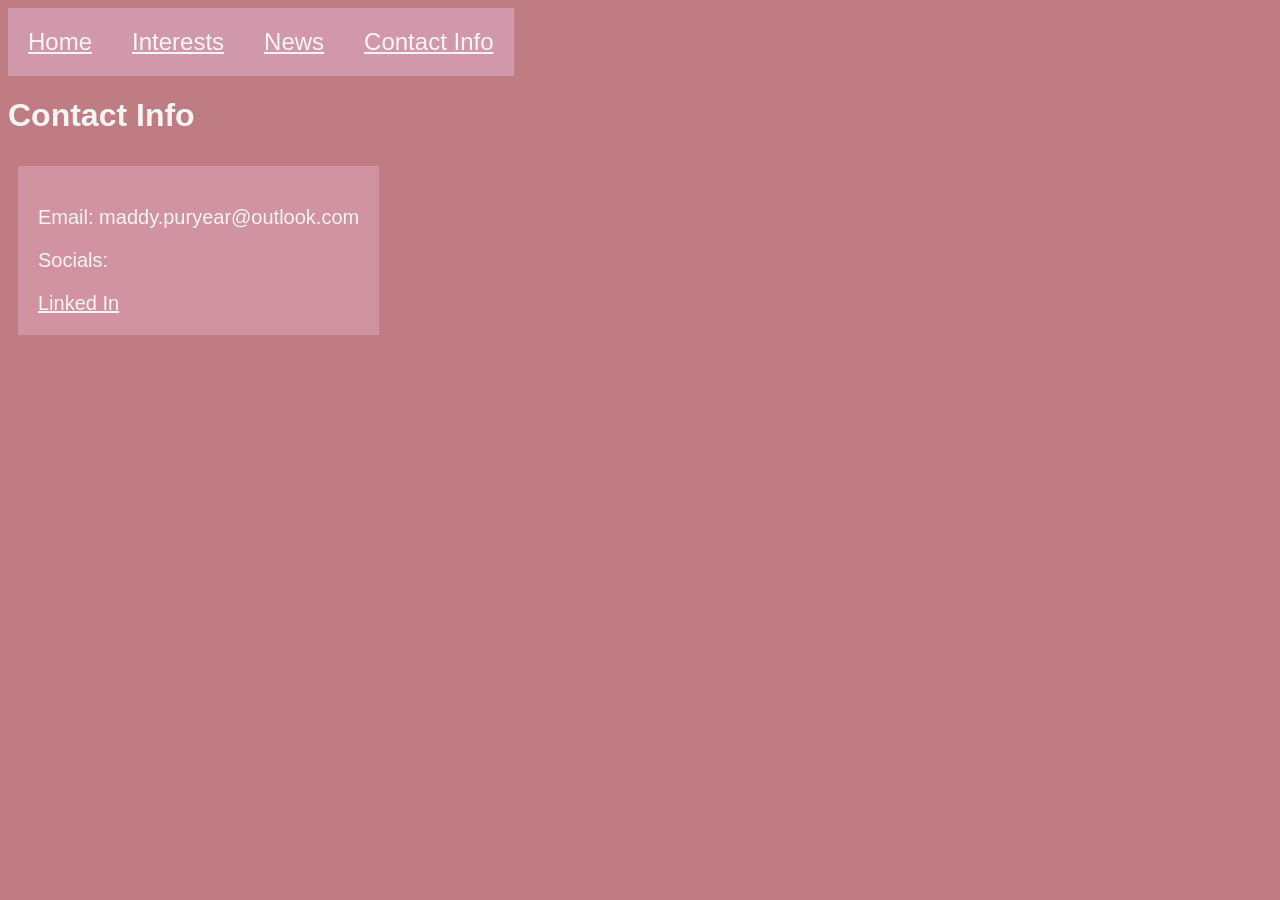
==== contactinfo.html @ f6f201ec "formatted nav and added important page" ====
<!DOCTYPE html>
<html>
    <head>
        <link rel=stylesheet href=./styles.css>
        <title>Contact Info</title>
    </head>
    <nav>
        <ul class = "navbar">
            <li id="nav"><a href="index.html">Home</a></li>
            <li id="nav"><a href="intrests.html">Interests</a></li>
            <li id="nav"><a href="news.html">News</a></li>
            <li id="nav"><a href="contactinfo.html">Contact Info</a></li>
        </ul>
    </nav>
    <body>
        <header>
            <h1>Contact Info</h1>
        </header>
        <main>
            <div class="flex-container">
                <div>
                    <p>Email: maddy.puryear@outlook.com</p>
                    <p>Socials:</p>
                    <a href="https://www.linkedin.com/in/madeline-puryear-98b373284">Linked In</a>
                </div>
            </div>
        </main>
    </body>
</html>
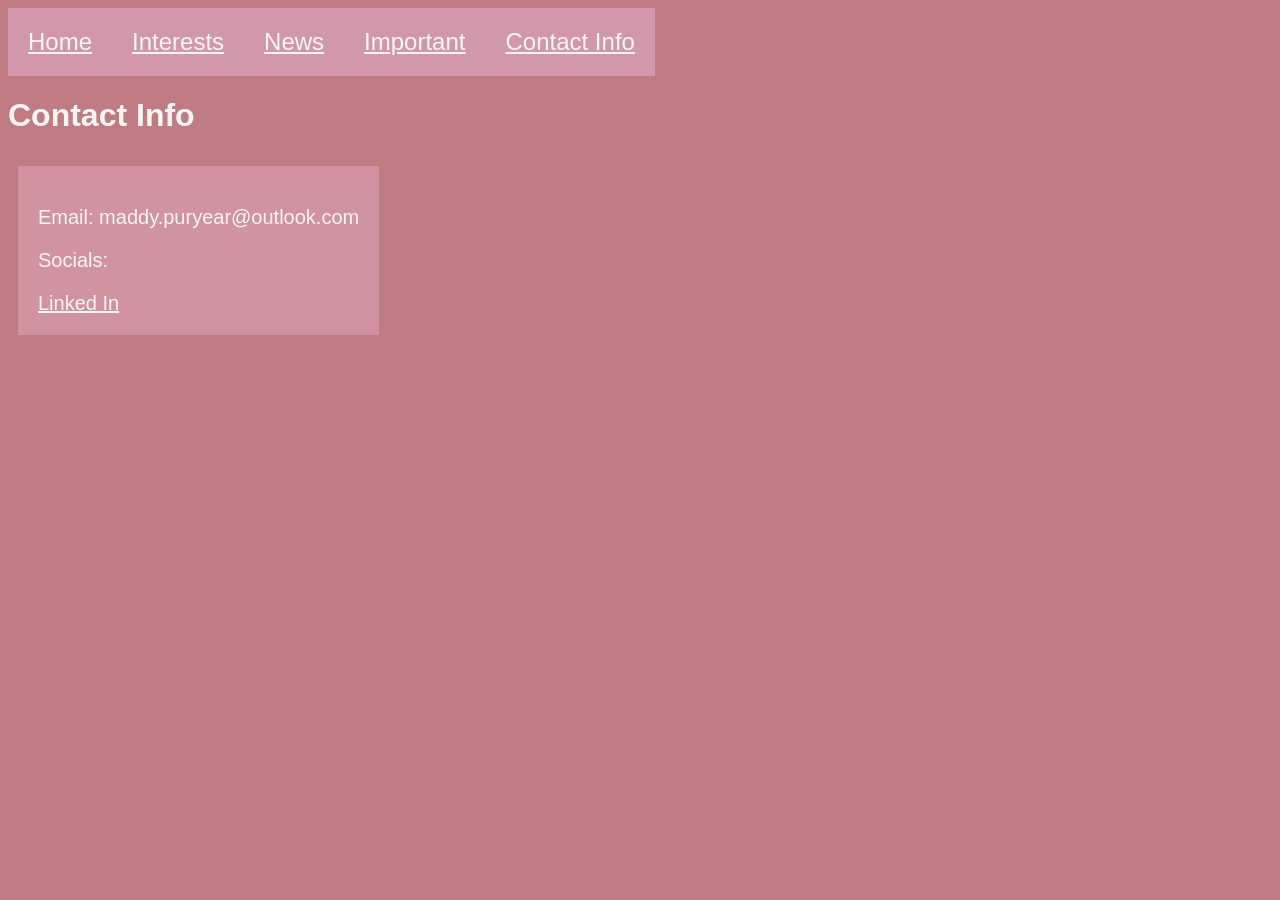
==== commit 53668de0: "made pages link to important page" ====
--- a/contactinfo.html
+++ b/contactinfo.html
@@ -9,6 +9,7 @@
             <li id="nav"><a href="index.html">Home</a></li>
             <li id="nav"><a href="intrests.html">Interests</a></li>
             <li id="nav"><a href="news.html">News</a></li>
+            <li id="nav"><a href="important.html">Important</a></li>
             <li id="nav"><a href="contactinfo.html">Contact Info</a></li>
         </ul>
     </nav>
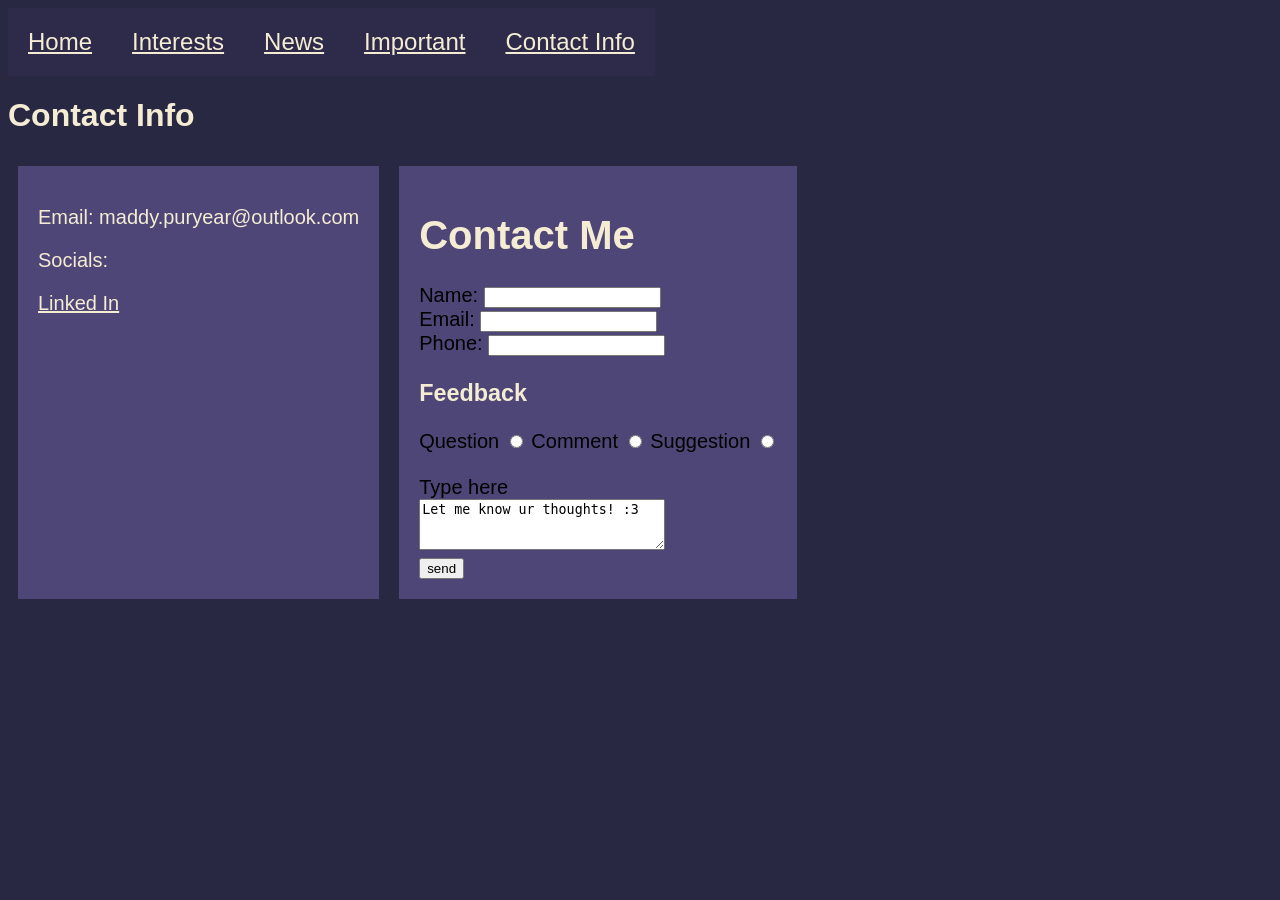
==== commit 61eeed67: "Added contact me form" ====
--- a/contactinfo.html
+++ b/contactinfo.html
@@ -24,6 +24,43 @@
                     <p>Socials:</p>
                     <a href="https://www.linkedin.com/in/madeline-puryear-98b373284">Linked In</a>
                 </div>
+                <div>
+                    <form>
+                        <h1>Contact Me</h1>
+                        <section class="Name">
+                            <label for="name">Name:</label>
+                            <input type="text" id="name" name="name">
+                        </section>
+
+                        <section class="Mail">
+                            <label for="email">Email:</label>
+                            <input type="text" id="email" name="email">
+                        </section>
+
+                        <section class="Phone">
+                            <label for="phone">Phone:</label>
+                            <input type="text" id="phone" name="phone">
+                        </section>
+
+                        <section class="Type">
+                            <h3>Feedback</h3>
+                            <label for="question">Question</label>
+                            <input type="radio" id="question" name="feedback" value="quest">
+                            <label for="comment">Comment</label>
+                            <input type="radio" id="comment" name="feedback" value="comment">
+                            <label for="suggestion">Suggestion</label>
+                            <input type="radio" id="suggestion" name="feedback" value="suggest">
+                        </section>
+                        <br>
+                        <section class="Feedbck">
+                            <label for="fb">Type here</label>
+                            <br>
+                            <textarea id="fb" name="fb" rows="3" cols="28">Let me know ur thoughts! :3</textarea>
+                        </section>
+
+                        <input type="submit" value="send">
+                    </form>
+                </div>
             </div>
         </main>
     </body>
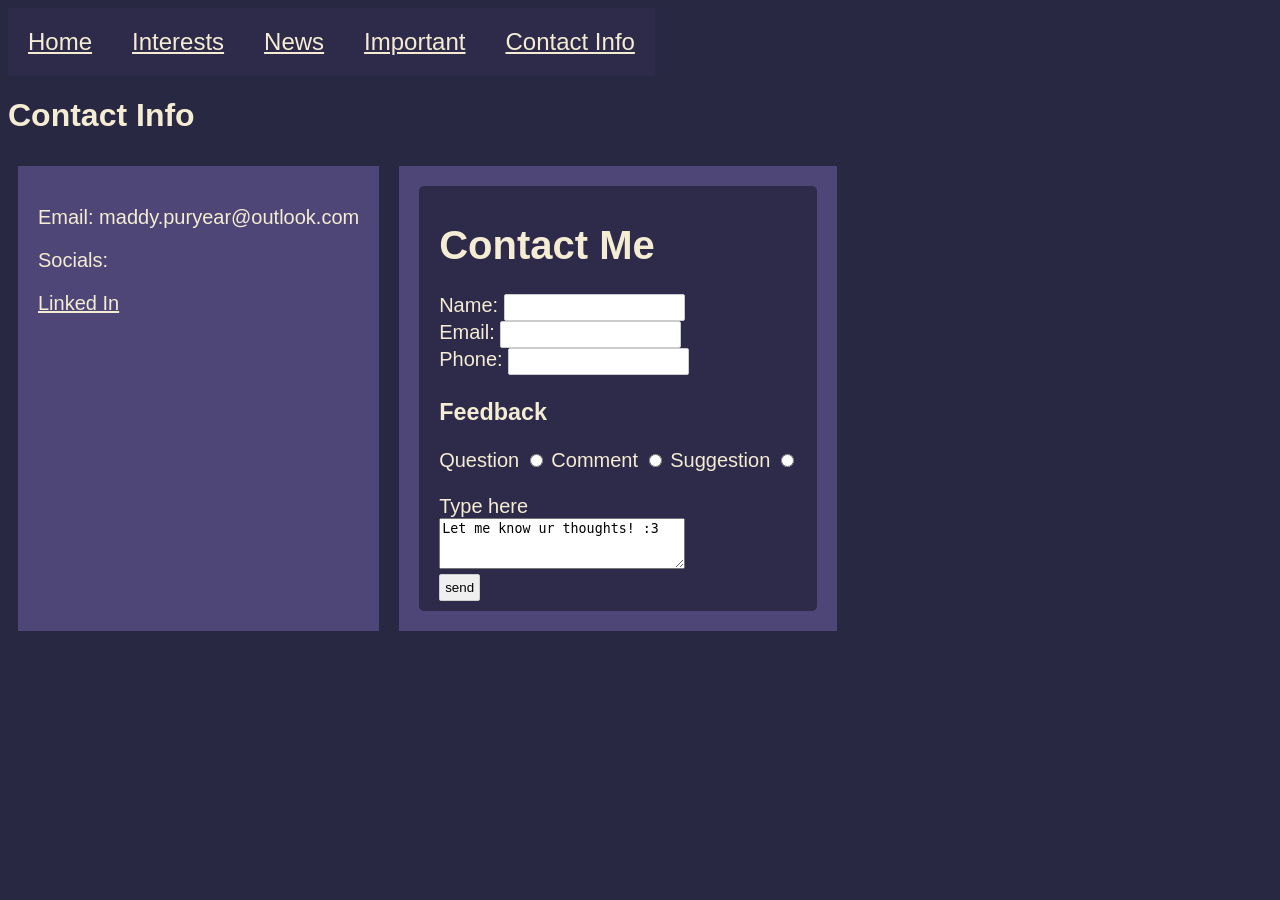
==== commit f7a1ac9b: "Styled" ====
--- a/contactinfo.html
+++ b/contactinfo.html
@@ -22,24 +22,24 @@
                 <div>
                     <p>Email: maddy.puryear@outlook.com</p>
                     <p>Socials:</p>
-                    <a href="https://www.linkedin.com/in/madeline-puryear-98b373284">Linked In</a>
+                    <a id="linkedin" href="https://www.linkedin.com/in/madeline-puryear-98b373284">Linked In</a>
                 </div>
                 <div>
                     <form>
                         <h1>Contact Me</h1>
                         <section class="Name">
                             <label for="name">Name:</label>
-                            <input type="text" id="name" name="name">
+                            <input type="text" id="name" name="name" required>
                         </section>
 
                         <section class="Mail">
                             <label for="email">Email:</label>
-                            <input type="text" id="email" name="email">
+                            <input type="text" id="email" name="email" required pattern="[a-z0-9._%+\-]+@[a-z0-9.\-]+\.[a-z]{2,}$"><!--Had to look up-->
                         </section>
 
                         <section class="Phone">
                             <label for="phone">Phone:</label>
-                            <input type="text" id="phone" name="phone">
+                            <input type="text" id="phone" name="phone" pattern="[0-9]{10}">
                         </section>
 
                         <section class="Type">
@@ -55,10 +55,10 @@
                         <section class="Feedbck">
                             <label for="fb">Type here</label>
                             <br>
-                            <textarea id="fb" name="fb" rows="3" cols="28">Let me know ur thoughts! :3</textarea>
+                            <textarea id="fb" name="fb" rows="3" cols="28" minlength="10">Let me know ur thoughts! :3</textarea>
                         </section>
 
-                        <input type="submit" value="send">
+                        <input id="subbutt"type="submit" value="send">
                     </form>
                 </div>
             </div>
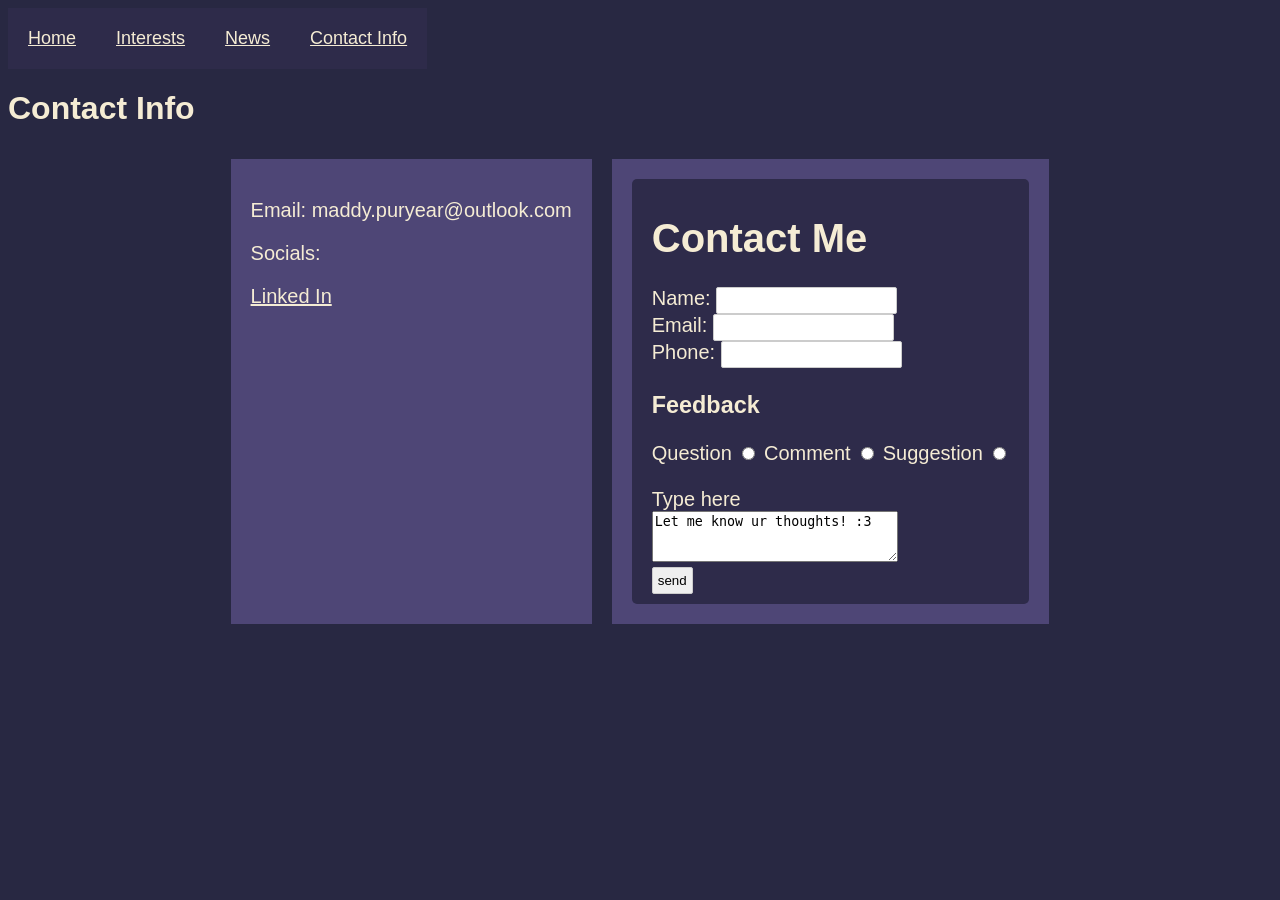
==== commit 8aa615c2: "removed important" ====
--- a/contactinfo.html
+++ b/contactinfo.html
@@ -9,7 +9,6 @@
             <li id="nav"><a href="index.html">Home</a></li>
             <li id="nav"><a href="intrests.html">Interests</a></li>
             <li id="nav"><a href="news.html">News</a></li>
-            <li id="nav"><a href="important.html">Important</a></li>
             <li id="nav"><a href="contactinfo.html">Contact Info</a></li>
         </ul>
     </nav>
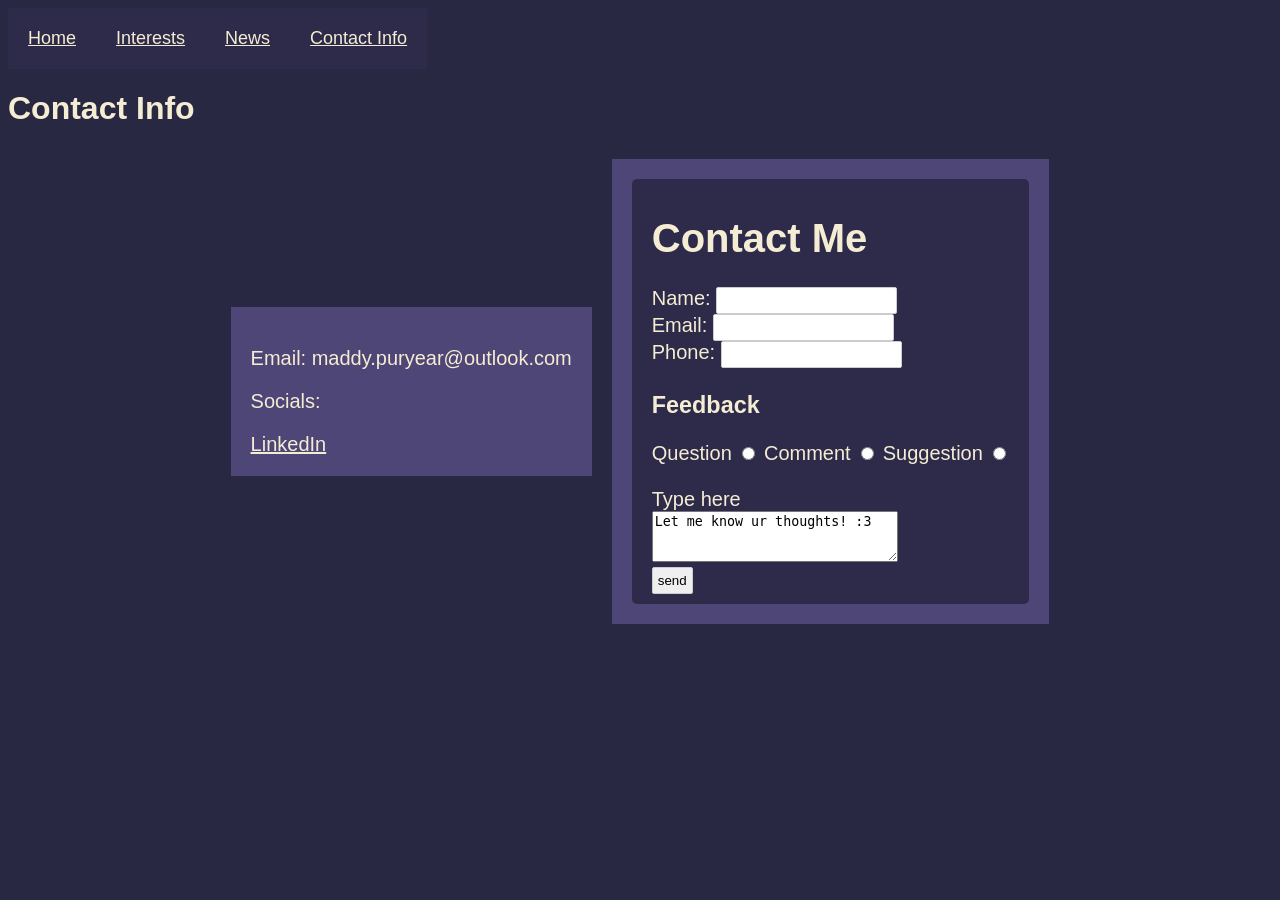
==== commit 5b1c46cb: "Grammer" ====
--- a/contactinfo.html
+++ b/contactinfo.html
@@ -21,7 +21,7 @@
                 <div>
                     <p>Email: maddy.puryear@outlook.com</p>
                     <p>Socials:</p>
-                    <a id="linkedin" href="https://www.linkedin.com/in/madeline-puryear-98b373284">Linked In</a>
+                    <a id="linkedin" href="https://www.linkedin.com/in/madeline-puryear-98b373284">LinkedIn</a>
                 </div>
                 <div>
                     <form>
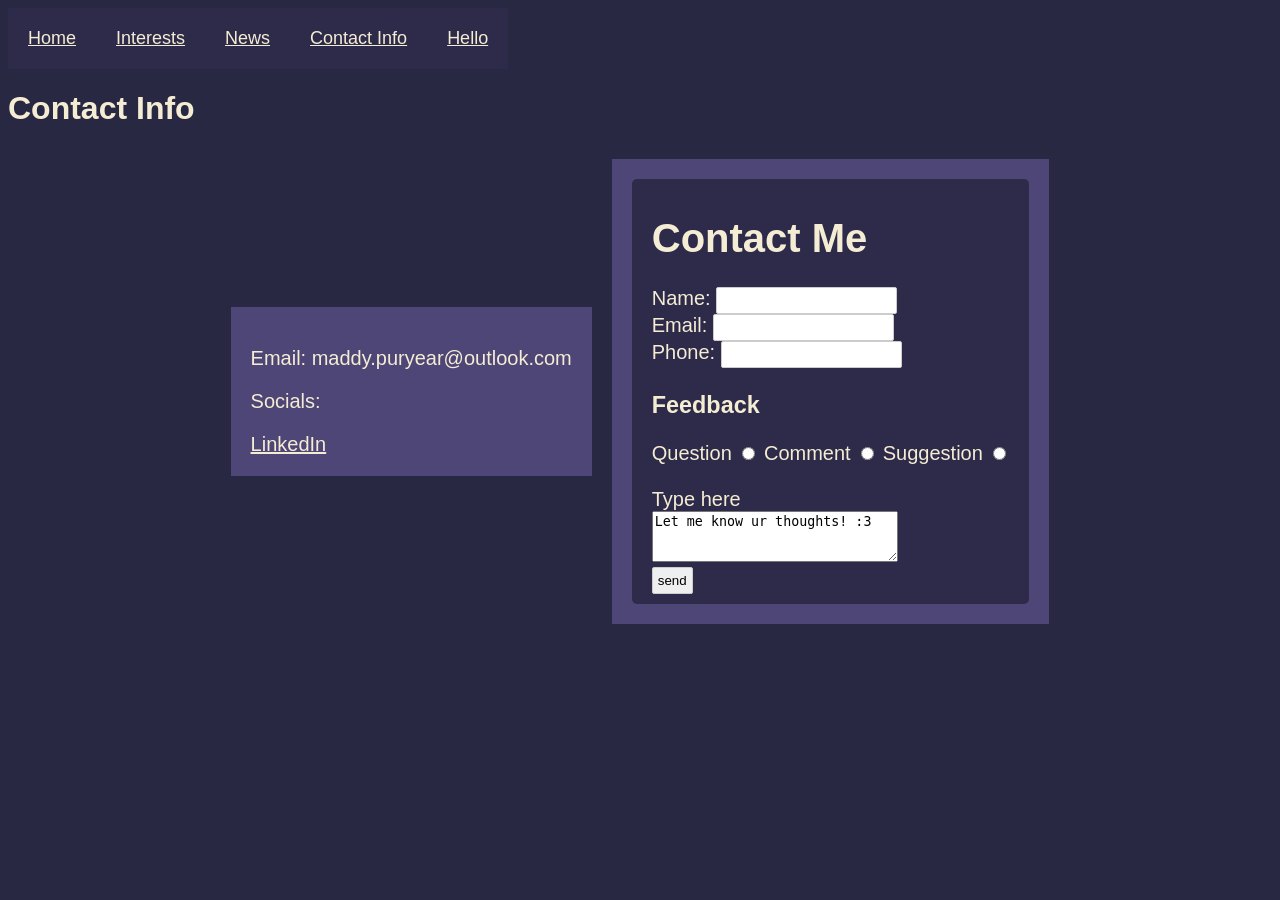
==== commit 3eb842d5: "Added HTML and connected to other pages" ====
--- a/contactinfo.html
+++ b/contactinfo.html
@@ -10,6 +10,7 @@
             <li id="nav"><a href="intrests.html">Interests</a></li>
             <li id="nav"><a href="news.html">News</a></li>
             <li id="nav"><a href="contactinfo.html">Contact Info</a></li>
+            <li id="nav"><a href="hello.html">Hello</a></li>
         </ul>
     </nav>
     <body>
